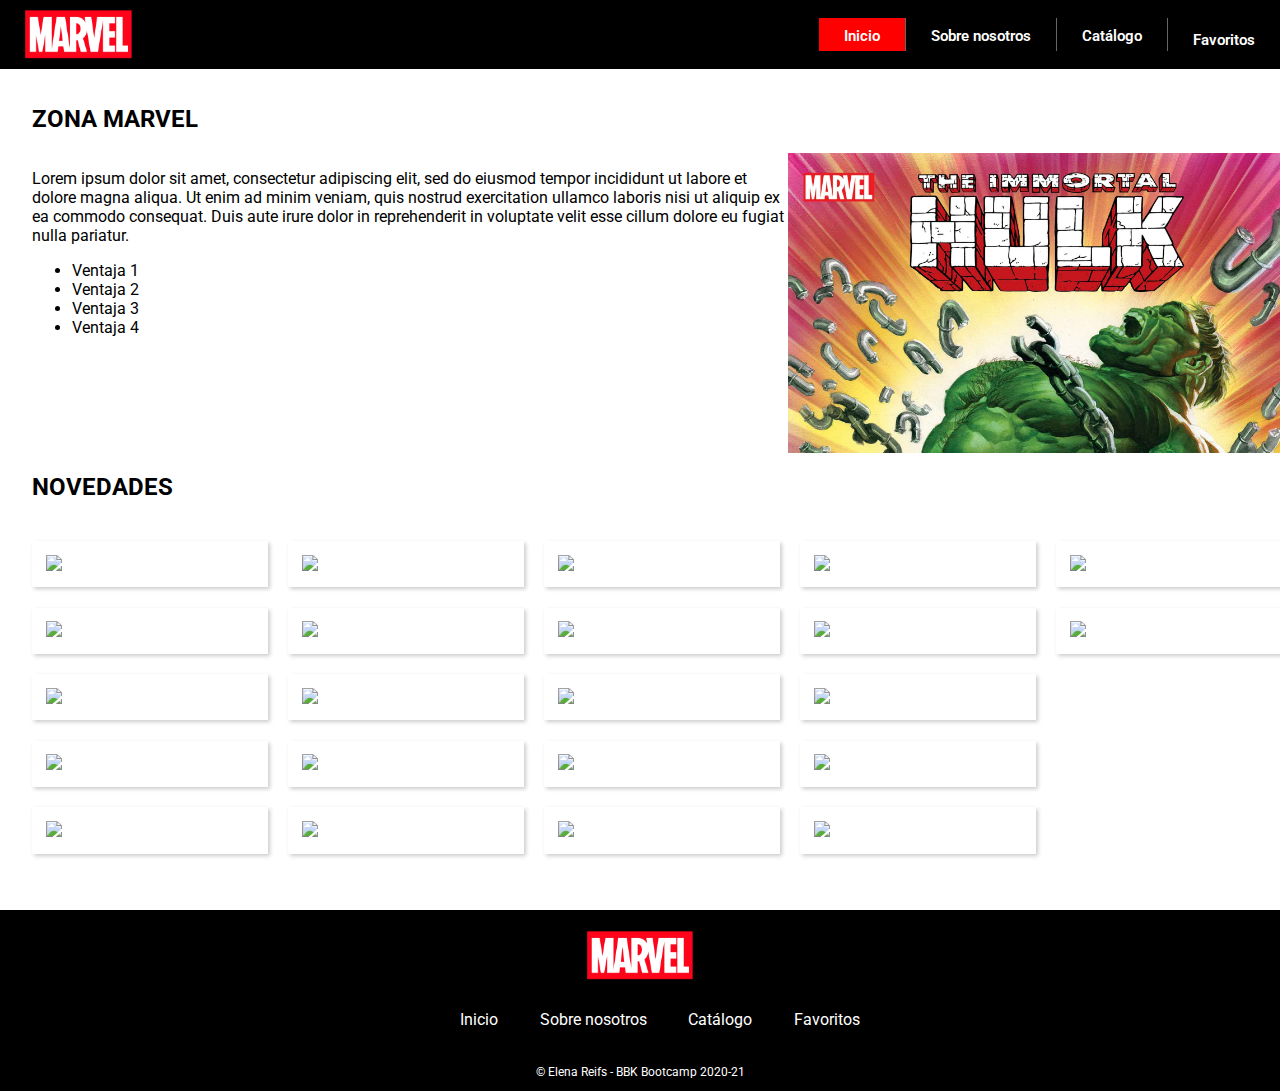
==== index.html @ 0d29910d "first commit" ====
<!DOCTYPE html>
<html lang="en">

<head>
        <meta charset="UTF-8">
        <meta name="viewport" content="width=device-width, initial-scale=1.0">
        <title>Marvel</title>
        <link href="https://fonts.googleapis.com/css2?family=Roboto:ital,wght@0,300;0,400;0,500;0,700;1,300;1,400;1,500;1,700&display=swap"
                rel="stylesheet">
        <link rel="stylesheet" href="css/styles.css">
</head>

<body>

        <header class="nav-wrapper">
                <div class="logo-container">
                        <img class="logo" src="./images/Logo-Marvel.png" alt="Logotipo Marvel">
                </div>
                <nav>
                        <input class="hidden" type="checkbox" id="menuToggle">
                        <label class="menu-btn" for="menuToggle">
                                <div class="menu"></div>
                                <div class="menu"></div>
                                <div class="menu"></div>
                        </label>
                        <div class="nav-container">
                                <ul class="nav-tabs">
                                        <li class="nav-tab selected"><a href="#">Inicio</a></li>
                                        <li class="nav-tab"><a href="./sobre_nosotros.html">Sobre nosotros</a></li>
                                        <li class="nav-tab"><a href="./catalogo.html">Catálogo</a></li>
                                        <li class="nav-tab"><a href="#">Favoritos</a></li>
                                </ul>
                        </div>
                </nav>
        </header>

        <main class="wrapper">
                <section class="introduccion">
                        <h2>Zona Marvel</h2>
                        <div class="intro-wrapper">
                                <div class="intro-info">
                                        <p>Lorem ipsum dolor sit amet, consectetur adipiscing elit, sed do
                                                eiusmod
                                                tempor
                                                incididunt ut labore
                                                et dolore magna
                                                aliqua. Ut enim ad minim veniam, quis nostrud exercitation
                                                ullamco
                                                laboris nisi
                                                ut aliquip ex ea
                                                commodo consequat. Duis
                                                aute irure dolor in reprehenderit in voluptate velit esse cillum
                                                dolore
                                                eu
                                                fugiat nulla pariatur.
                                        </p>

                                        <ul>
                                                <li>Ventaja 1</li>
                                                <li>Ventaja 2</li>
                                                <li>Ventaja 3</li>
                                                <li>Ventaja 4</li>
                                        </ul>
                                </div>
                                <div class="intro-imagen">
                                        <img src="./images/hulk.jpg" alt="img protada">
                                </div>
                        </div>
                </section>

                <section class="novedades">
                        <h2>Novedades</h2>

                        <div class="masonry">
                                <div class="item">
                                        <img src="http://8pic.ir/images/gr1p4a0vj90t1q7mizuk.jpg">
                                </div>
                                <div class="item"><img
                                                src="http://webneel.com/daily/sites/default/files/images/daily/07-2013/2-3d-cartoon-elephant-mohamed-abdelfatah.preview.jpg">
                                </div>
                                <div class="item"><img
                                                src="http://www.10wallpaper.com/wallpaper/medium/1109/Dolls-Cartoon_character_-_HD_Desktop_Wallpaper_second_Series_medium.jpg">
                                </div>
                                <div class="item"><img
                                                src="http://www.plusthings.com/wp-content/uploads/2013/07/Disney-Cartoon-8.jpg">
                                </div>
                                <div class="item"><img
                                                src="http://images6.fanpop.com/image/photos/34900000/Minion-Hitman-despicable-me-minions-34992255-2592-1620.jpg">
                                </div>
                                <div class="item"><img
                                                src="http://cdn2.hellogiggles.com/wp-content/uploads/2015/02/03/Minions.jpg">
                                </div>
                                <div class="item"><img
                                                src="http://static.splashnology.com/articles/Ghibli_fanart_2/spirited_away_haku_by_aksaart.jpg">
                                </div>
                                <div class="item"><img src="http://8pic.ir/images/gr1p4a0vj90t1q7mizuk.jpg">
                                </div>
                                <div class="item"><img
                                                src="https://www.wow247.co.uk/wp-content/uploads/2013/03/Up-greatest-animated-movies.jpg">
                                </div>
                                <div class="item"><img
                                                src="http://webneel.com/daily/sites/default/files/images/daily/07-2013/2-3d-cartoon-elephant-mohamed-abdelfatah.preview.jpg">
                                </div>
                                <div class="item"><img
                                                src="http://www.10wallpaper.com/wallpaper/medium/1109/Dolls-Cartoon_character_-_HD_Desktop_Wallpaper_second_Series_medium.jpg">
                                </div>
                                <div class="item"><img
                                                src="http://www.plusthings.com/wp-content/uploads/2013/07/Disney-Cartoon-8.jpg">
                                </div>
                                <div class="item"><img
                                                src="http://images6.fanpop.com/image/photos/34900000/Minion-Hitman-despicable-me-minions-34992255-2592-1620.jpg">
                                </div>
                                <div class="item"><img
                                                src="http://cdn2.hellogiggles.com/wp-content/uploads/2015/02/03/Minions.jpg">
                                </div>
                                <div class="item"><img src="http://p1.pichost.me/i/59/1831371.jpg"></div>
                                <div class="item"><img src="http://8pic.ir/images/gr1p4a0vj90t1q7mizuk.jpg">
                                </div>
                                <div class="item"><img
                                                src="http://th01.deviantart.net/fs71/PRE/f/2013/195/b/f/chihiro_hakuresized_by_chukairi_d6d8vl4_by_chukairi-d6dg8fe.jpg">
                                </div>
                                <div class="item"><img
                                                src="https://www.wow247.co.uk/wp-content/uploads/2013/03/Up-greatest-animated-movies.jpg">
                                </div>
                                <div class="item"><img
                                                src="http://webneel.com/daily/sites/default/files/images/daily/07-2013/2-3d-cartoon-elephant-mohamed-abdelfatah.preview.jpg">
                                </div>
                                <div class="item"><img
                                                src="http://www.10wallpaper.com/wallpaper/medium/1109/Dolls-Cartoon_character_-_HD_Desktop_Wallpaper_second_Series_medium.jpg">
                                </div>
                                <div class="item"><img src="http://p1.pichost.me/i/59/1831371.jpg"></div>
                                <div class="item"><img
                                                src="http://th01.deviantart.net/fs71/PRE/f/2013/195/b/f/chihiro_hakuresized_by_chukairi_d6d8vl4_by_chukairi-d6dg8fe.jpg">
                                </div>
                        </div>
                </section>
        </main>
        <footer>
                <div class="logo-container">
                        <img class="logo" src="./images/Logo-Marvel.png" alt="Logotipo Marvel">
                </div>
                <nav>
                        <ul>
                                <li>Inicio</li>
                                <li>Sobre nosotros</li>
                                <li>Catálogo</li>
                                <li>Favoritos</li>
                        </ul>
                </nav>
                <p>© Elena Reifs - BBK Bootcamp 2020-21</p>

        </footer>

        </div>

        <script src="js/index.js"></script>

</body>

</html>
---- css/styles.css ----
body {
  font-family: 'Roboto', sans-serif;
  font-size: 16px;
  margin: 0;
  padding: 0;
}

h2 {
  text-transform: uppercase;
}

.container {
  width: 100%;
  background-color: #fff;
}

.wrapper {
  margin: 0 auto;
  padding: 1em 2em;
}

/* BOTONES */
.button {
  border: none;
  padding: 16px 32px;
  text-align: center;
  text-decoration: none;
  display: inline-block;
  font-size: 16px;
  margin: 4px 2px;
  transition-duration: 0.4s;
  cursor: pointer;
}

.button1 {
  background-color: #f00;
  color: #fff;
  text-transform: uppercase;
  font-weight: 700;
}

.button1:hover {
  background-color: #000;
  color: white;
}

/* CABECERA */

header.nav-wrapper {
  background-color: #000;
  display: flex;
  position: relative;
  align-items: center;
  justify-content: space-between;
  padding: 0 25px;
  z-index: 2;
}

header .logo-container {
  display: flex;
  justify-content: center;
  align-items: center;
}

header .logo {
  height: 60px;
}

header .nav-tabs {
  display: flex;
  font-weight: 600;
  font-size: 18px;
  list-style: none;
}

header .nav-tab:not(:last-child) {
  padding: 6px 25px;
  margin: 0;
  border-right: 1px solid #666;
}

header .nav-tab:last-child {
  padding: 10px 0 0 25px;
}

header .nav-tab,
header .menu-btn {
  cursor: pointer;
}

header .nav-tab:hover,
header .menu-btn:hover {
  background-color: #f00;
}

header .nav-tab a {
  text-decoration: none;
  color: #fff;
  font-size: .85em;
}

header .hidden {
  display: none;
}

@media screen and (max-width: 800px) {
  header .nav-container {
    position: fixed;
    display: none;
    overflow-y: auto;
    z-index: -1;
    top: 0;
    right: 0;
    width: 280px;
    height: 100%;
    background: #fff;
    box-shadow: -1px 0 2px rgba(0, 0, 0, 0.2);
  }

  header .nav-tabs {
    flex-direction: column;
    align-items: flex-end;
    margin-top: 80px;
    width: 100%;
  }

  header .nav-tab:not(:last-child) {
    padding: 20px 25px;
    margin: 0;
    border-right: unset;
    border-bottom: 1px solid #f5f5f5;
  }

  header .nav-tab:last-child {
    padding: 15px 25px;
  }

  header .menu-btn {
    position: relative;
    display: block;
    margin: 0;
    width: 20px;
    height: 15px;
    cursor: pointer;
    z-index: 2;
    padding: 10px;
    border-radius: 10px;
  }

  header .menu-btn .menu {
    display: block;
    width: 100%;
    height: 2px;
    border-radius: 2px;
    background: #111;
  }

  header .menu-btn .menu:nth-child(2) {
    margin-top: 4px;
    opacity: 1;
  }

  header .menu-btn .menu:nth-child(3) {
    margin-top: 4px;
  }

  header #menuToggle:checked + .menu-btn .menu {
    transition: transform 0.2s ease;
  }

  header #menuToggle:checked + .menu-btn .menu:nth-child(1) {
    transform: translate3d(0, 6px, 0) rotate(45deg);
  }

  header #menuToggle:checked + .menu-btn .menu:nth-child(2) {
    transform: rotate(-45deg) translate3d(-5.71429px, -6px, 0);
    opacity: 0;
  }

  header #menuToggle:checked + .menu-btn .menu:nth-child(3) {
    transform: translate3d(0, -6px, 0) rotate(-45deg);
  }

  header #menuToggle:checked ~ .nav-container {
    z-index: 1;
    display: flex;
    animation: menu-slide-left 0.3s ease;
  }
  @keyframes menu-slide-left {
    0% {
      transform: translateX(200px);
    }
    to {
      transform: translateX(0);
    }
  }
}

/* INTRODUCCIÓN */

/* section.introduccion {
  background-color: #f4f4f4;
  padding: 0;
} */

.intro-wrapper {
  display: flex;
  justify-content: space-between;
}

.intro-info {
  width: 60%;
}

.intro-imagen {
  width: 40%;
  max-height: 300px;
  overflow: hidden;
}

.intro-imagen img {
  width: 100%;
}

/* NOVEDADES */
section.novedades {
  display: flex;
  flex-wrap: wrap;
}

.masonry {
  /* Masonry container */
  column-count: 4;
  column-gap: 1em;
}

.item {
  /* Masonry bricks or child elements */
  background-color: #eee;
  display: inline-block;
  margin: 0 0 1em;
  width: 100%;
}

.masonry {
  margin: 1.5em 0;
  padding: 0;
  -moz-column-gap: 1.5em;
  -webkit-column-gap: 1.5em;
  column-gap: 1.5em;
  font-size: .85em;
}

.item {
  display: inline-block;
  background: #fff;
  padding: 1em;
  margin: 0 0 1.5em;
  width: 100%;
  -webkit-transition: 1s ease all;
  box-sizing: border-box;
  -moz-box-sizing: border-box;
  -webkit-box-sizing: border-box;
  box-shadow: 2px 2px 4px 0 #ccc;
}
.item img {
  max-width: 100%;
}

@media only screen and (min-width: 400px) {
  .masonry {
    -moz-column-count: 2;
    -webkit-column-count: 2;
    column-count: 2;
  }
}

@media only screen and (min-width: 700px) {
  .masonry {
    -moz-column-count: 3;
    -webkit-column-count: 3;
    column-count: 3;
  }
}

@media only screen and (min-width: 900px) {
  .masonry {
    -moz-column-count: 4;
    -webkit-column-count: 4;
    column-count: 4;
  }
}

@media only screen and (min-width: 1100px) {
  .masonry {
    -moz-column-count: 5;
    -webkit-column-count: 5;
    column-count: 5;
  }
}

@media only screen and (min-width: 1280px) {
  .wrapper {
    width: 1260px;
  }
}

/* Footer */

footer {
  display: flex;
  align-items: center;
  justify-content: space-between;
  background-color: #000;
  color: #fff;
  flex-direction: column;
  padding-top: 1em;
}

footer .logo-container {
  display: flex;
  justify-content: center;
  align-items: center;
}

footer .logo {
  height: 60px;
}

footer nav ul {
  list-style: none;
  display: flex;
}

footer nav li {
  padding: .5em .8em;
  margin: 0 .5em;
}

footer nav li:hover,
.selected {
  background-color: #f00;
  padding: .5em .8em;
}

footer nav li a {
  text-decoration: none;
}

footer p {
  font-size: .75em;
  font-weight: 400;
}

/* Contacto */

.contact-wrapper {
  display: flex;
}

.localizacion-wrapper {
  display: flex;
}

.localizacion-wrapper dt {
  font-weight: 700;
}

.localizacion-wrapper dd {
  margin-left: 0;
  font-size: .75em;
  word-wrap: break-word;
  padding-right: 2em;
}

.form-wrapper {
  display: flex;
  flex-direction: column;
}

.contact-info {
  width: 50%;
  padding-right: 2em;
}

.contact-mapa {
  width: 50%;
  max-height: 260px;
  overflow: hidden;
}

.contact-mapa img {
  width: 100%;
}

/* Catálogo */

.buscador {
  background-color: #f4f4f4;
  display: flex;
  padding: 2em;
  justify-content: space-between;
}

.buscador input {
  width: 48%;
}

.results-wrapper {
  display: flex;
  justify-content: space-between;
  flex-wrap: wrap;
}

.results-wrapper div {
  padding: .6em;
  flex: 1 1 22%;
}

.results-wrapper img {
  width: 100%;
}
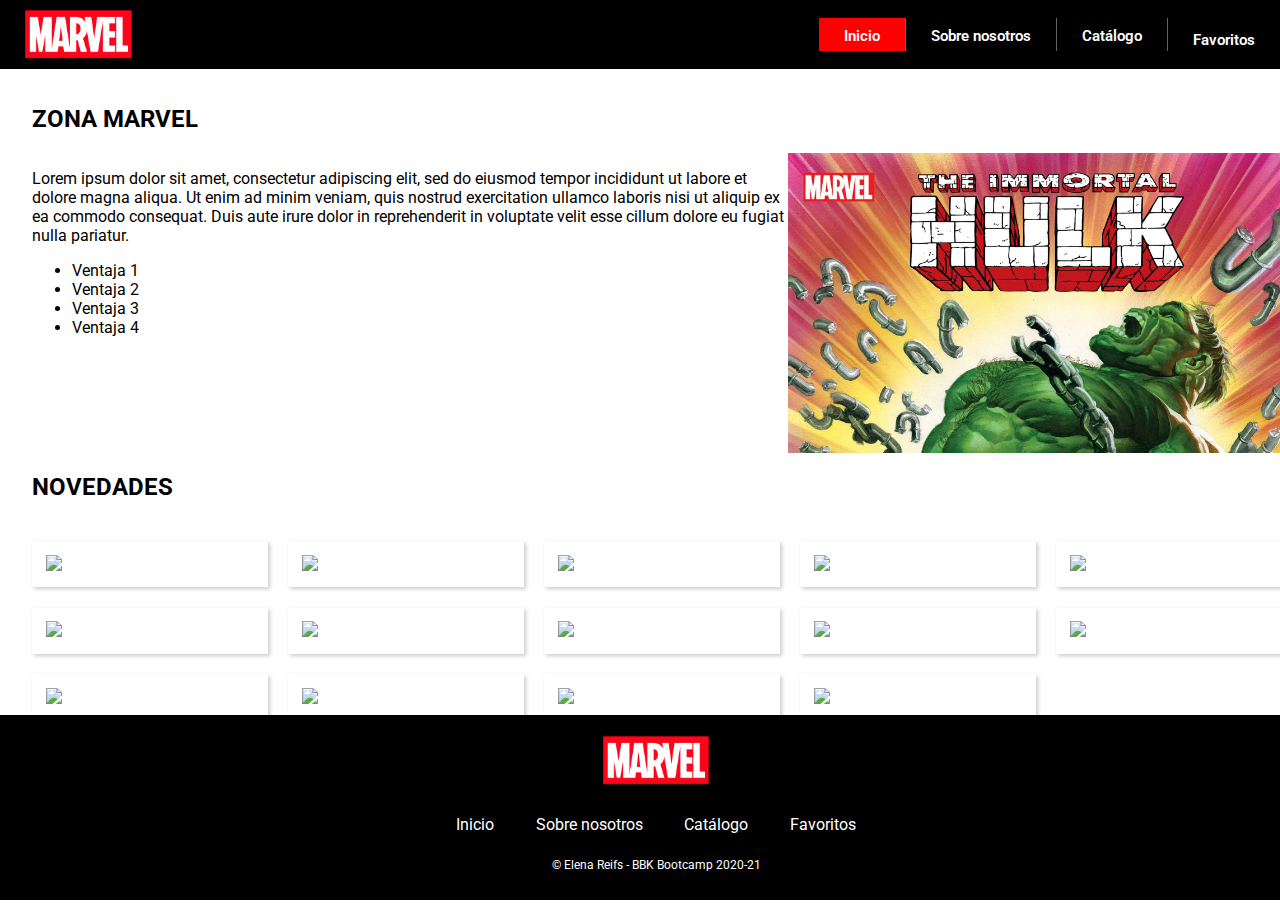
==== commit 7a60bb92: "Add Favoritos y LocalStorage" ====
--- a/index.html
+++ b/index.html
@@ -7,6 +7,9 @@
         <title>Marvel</title>
         <link href="https://fonts.googleapis.com/css2?family=Roboto:ital,wght@0,300;0,400;0,500;0,700;1,300;1,400;1,500;1,700&display=swap"
                 rel="stylesheet">
+        <link rel="stylesheet" href="https://use.fontawesome.com/releases/v5.15.1/css/all.css"
+                integrity="sha384-vp86vTRFVJgpjF9jiIGPEEqYqlDwgyBgEF109VFjmqGmIY/Y4HV4d3Gp2irVfcrp"
+                crossorigin="anonymous">
         <link rel="stylesheet" href="css/styles.css">
 </head>
 
--- a/css/styles.css
+++ b/css/styles.css
@@ -1,4 +1,6 @@
 body {
+  /* position: relative;
+  height: 100%; */
   font-family: 'Roboto', sans-serif;
   font-size: 16px;
   margin: 0;
@@ -42,6 +44,67 @@
 .button1:hover {
   background-color: #000;
   color: white;
+}
+
+/* ELEMENTOS DE FORMULARIO */
+
+/* input search */
+input[type="search"] {
+  -webkit-appearance: none !important;
+  background-clip: padding-box;
+  background-color: white;
+  vertical-align: middle;
+  border-radius: 0.25rem;
+  border: 1px solid #ccc;
+  font-size: 1rem;
+  width: 100%;
+  line-height: 2;
+  padding: 0.375rem 1.25rem;
+  height: 51px;
+  border-top-right-radius: 0;
+  border-bottom-right-radius: 0;
+  -webkit-transition: border-color 0.2s;
+  -moz-transition: border-color 0.2s;
+  transition: border-color 0.2s;
+}
+
+input[type="search"]:focus {
+  transition: all 0.5s;
+  /* box-shadow: 0 0 4px #c00; */
+  box-shadow: 0 0 5px rgba(255, 0, 0, 0.4);
+  border-color: #333;
+  outline: none;
+}
+
+button.search {
+  height: 51px;
+  margin: 0;
+  padding: 1rem 1.3rem;
+  border-radius: 0.25em;
+  font-size: .75rem;
+  display: inline-block;
+  font-weight: 600;
+  font-size: 0.8rem;
+  line-height: 1.15;
+  letter-spacing: 0.1rem;
+  text-transform: uppercase;
+  background-color: #f00;
+  color: #fff;
+  border: 1px solid transparent;
+  vertical-align: middle;
+  text-shadow: none;
+  -webkit-transition: all 0.2s;
+  -moz-transition: all 0.2s;
+  transition: all 0.2s;
+}
+
+button.search:hover,
+button.search:active,
+button.search:focus {
+  cursor: pointer;
+  background-color: #c00;
+  color: #fff;
+  outline: 0;
 }
 
 /* CABECERA */
@@ -308,13 +371,15 @@
 /* Footer */
 
 footer {
-  display: flex;
-  align-items: center;
-  justify-content: space-between;
+  position: absolute;
+  right: 0;
+  bottom: 0;
+  left: 0;
+  padding: 1rem;
+  text-align: center;
+  width: 100%;
   background-color: #000;
   color: #fff;
-  flex-direction: column;
-  padding-top: 1em;
 }
 
 footer .logo-container {
@@ -330,6 +395,8 @@
 footer nav ul {
   list-style: none;
   display: flex;
+  justify-content: center;
+  padding: 0;
 }
 
 footer nav li {
@@ -393,7 +460,7 @@
   width: 100%;
 }
 
-/* Catálogo */
+/* CATÁLOGO */
 
 .buscador {
   background-color: #f4f4f4;
@@ -402,21 +469,42 @@
   justify-content: space-between;
 }
 
-.buscador input {
-  width: 48%;
-}
-
 .results-wrapper {
   display: flex;
+  justify-content: left;
+  flex-wrap: wrap;
+}
+
+/* .results-wrapper a.card-hero, */
+.results-wrapper .card-hero {
+  padding: .6em;
+  flex: 0 1 20%;
+}
+
+.card-image {
+  max-height: 280px;
+  overflow: hidden;
+}
+
+.results-wrapper img {
+  max-width: 260px;
+}
+
+.card-name {
+  display: flex;
   justify-content: space-between;
-  flex-wrap: wrap;
-}
-
-.results-wrapper div {
-  padding: .6em;
-  flex: 1 1 22%;
-}
-
-.results-wrapper img {
-  width: 100%;
-}
+  align-items: center;
+  color: #fff;
+  background: #000;
+  margin: 0;
+  padding: 0.5em 1em;
+}
+
+.card-name h4 {
+  font-size: 1.2em;
+  margin: 0;
+}
+
+.card-name a {
+  cursor: pointer;
+}
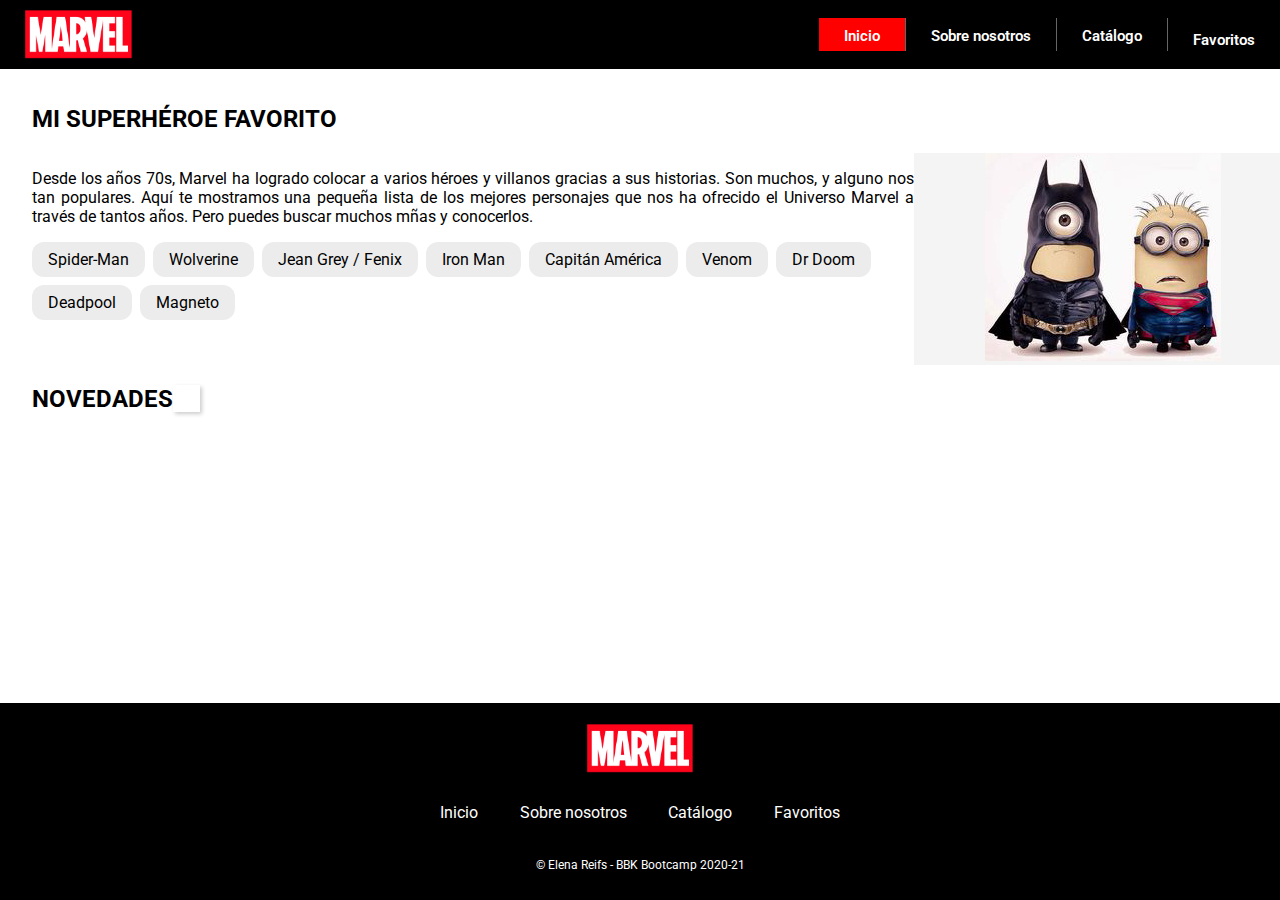
==== commit 99b08e4a: "Agregar lista a favoritos" ====
--- a/index.html
+++ b/index.html
@@ -39,34 +39,33 @@
 
         <main class="wrapper">
                 <section class="introduccion">
-                        <h2>Zona Marvel</h2>
+                        <h2>Mi superhéroe favorito</h2>
                         <div class="intro-wrapper">
                                 <div class="intro-info">
-                                        <p>Lorem ipsum dolor sit amet, consectetur adipiscing elit, sed do
-                                                eiusmod
-                                                tempor
-                                                incididunt ut labore
-                                                et dolore magna
-                                                aliqua. Ut enim ad minim veniam, quis nostrud exercitation
-                                                ullamco
-                                                laboris nisi
-                                                ut aliquip ex ea
-                                                commodo consequat. Duis
-                                                aute irure dolor in reprehenderit in voluptate velit esse cillum
-                                                dolore
-                                                eu
-                                                fugiat nulla pariatur.
+
+                                        <p> Desde los años 70s, Marvel ha logrado colocar a varios héroes y
+                                                villanos gracias a sus historias. Son muchos, y alguno nos tan
+                                                populares. Aquí te mostramos una
+                                                pequeña lista de los mejores personajes que nos ha ofrecido el Universo
+                                                Marvel a través de tantos años.
+                                                Pero puedes buscar muchos mñas y conocerlos.
                                         </p>
 
-                                        <ul>
-                                                <li>Ventaja 1</li>
-                                                <li>Ventaja 2</li>
-                                                <li>Ventaja 3</li>
-                                                <li>Ventaja 4</li>
+                                        <ul class="heroesConocidos">
+                                                <li>Spider-Man</li>
+                                                <li>Wolverine</li>
+                                                <li>Jean Grey / Fenix</li>
+                                                <li>Iron Man</li>
+                                                <li>Capitán América</li>
+                                                <li>Venom</li>
+                                                <li>Dr Doom</li>
+                                                <li>Deadpool</li>
+                                                <li>Magneto</li>
+                                        </ul>
                                         </ul>
                                 </div>
                                 <div class="intro-imagen">
-                                        <img src="./images/hulk.jpg" alt="img protada">
+                                        <img src="./images/marvel_minions.jpg" alt="foto portada">
                                 </div>
                         </div>
                 </section>
@@ -75,66 +74,7 @@
                         <h2>Novedades</h2>
 
                         <div class="masonry">
-                                <div class="item">
-                                        <img src="http://8pic.ir/images/gr1p4a0vj90t1q7mizuk.jpg">
-                                </div>
-                                <div class="item"><img
-                                                src="http://webneel.com/daily/sites/default/files/images/daily/07-2013/2-3d-cartoon-elephant-mohamed-abdelfatah.preview.jpg">
-                                </div>
-                                <div class="item"><img
-                                                src="http://www.10wallpaper.com/wallpaper/medium/1109/Dolls-Cartoon_character_-_HD_Desktop_Wallpaper_second_Series_medium.jpg">
-                                </div>
-                                <div class="item"><img
-                                                src="http://www.plusthings.com/wp-content/uploads/2013/07/Disney-Cartoon-8.jpg">
-                                </div>
-                                <div class="item"><img
-                                                src="http://images6.fanpop.com/image/photos/34900000/Minion-Hitman-despicable-me-minions-34992255-2592-1620.jpg">
-                                </div>
-                                <div class="item"><img
-                                                src="http://cdn2.hellogiggles.com/wp-content/uploads/2015/02/03/Minions.jpg">
-                                </div>
-                                <div class="item"><img
-                                                src="http://static.splashnology.com/articles/Ghibli_fanart_2/spirited_away_haku_by_aksaart.jpg">
-                                </div>
-                                <div class="item"><img src="http://8pic.ir/images/gr1p4a0vj90t1q7mizuk.jpg">
-                                </div>
-                                <div class="item"><img
-                                                src="https://www.wow247.co.uk/wp-content/uploads/2013/03/Up-greatest-animated-movies.jpg">
-                                </div>
-                                <div class="item"><img
-                                                src="http://webneel.com/daily/sites/default/files/images/daily/07-2013/2-3d-cartoon-elephant-mohamed-abdelfatah.preview.jpg">
-                                </div>
-                                <div class="item"><img
-                                                src="http://www.10wallpaper.com/wallpaper/medium/1109/Dolls-Cartoon_character_-_HD_Desktop_Wallpaper_second_Series_medium.jpg">
-                                </div>
-                                <div class="item"><img
-                                                src="http://www.plusthings.com/wp-content/uploads/2013/07/Disney-Cartoon-8.jpg">
-                                </div>
-                                <div class="item"><img
-                                                src="http://images6.fanpop.com/image/photos/34900000/Minion-Hitman-despicable-me-minions-34992255-2592-1620.jpg">
-                                </div>
-                                <div class="item"><img
-                                                src="http://cdn2.hellogiggles.com/wp-content/uploads/2015/02/03/Minions.jpg">
-                                </div>
-                                <div class="item"><img src="http://p1.pichost.me/i/59/1831371.jpg"></div>
-                                <div class="item"><img src="http://8pic.ir/images/gr1p4a0vj90t1q7mizuk.jpg">
-                                </div>
-                                <div class="item"><img
-                                                src="http://th01.deviantart.net/fs71/PRE/f/2013/195/b/f/chihiro_hakuresized_by_chukairi_d6d8vl4_by_chukairi-d6dg8fe.jpg">
-                                </div>
-                                <div class="item"><img
-                                                src="https://www.wow247.co.uk/wp-content/uploads/2013/03/Up-greatest-animated-movies.jpg">
-                                </div>
-                                <div class="item"><img
-                                                src="http://webneel.com/daily/sites/default/files/images/daily/07-2013/2-3d-cartoon-elephant-mohamed-abdelfatah.preview.jpg">
-                                </div>
-                                <div class="item"><img
-                                                src="http://www.10wallpaper.com/wallpaper/medium/1109/Dolls-Cartoon_character_-_HD_Desktop_Wallpaper_second_Series_medium.jpg">
-                                </div>
-                                <div class="item"><img src="http://p1.pichost.me/i/59/1831371.jpg"></div>
-                                <div class="item"><img
-                                                src="http://th01.deviantart.net/fs71/PRE/f/2013/195/b/f/chihiro_hakuresized_by_chukairi_d6d8vl4_by_chukairi-d6dg8fe.jpg">
-                                </div>
+                                <div class="item"></div>
                         </div>
                 </section>
         </main>
--- a/css/styles.css
+++ b/css/styles.css
@@ -1,6 +1,14 @@
+/* html,
 body {
-  /* position: relative;
-  height: 100%; */
+  height: 100%;
+  position: relative;
+} */
+
+body {
+  box-sizing: border-box;
+  display: flex;
+  flex-direction: column;
+  min-height: 100vh;
   font-family: 'Roboto', sans-serif;
   font-size: 16px;
   margin: 0;
@@ -17,8 +25,8 @@
 }
 
 .wrapper {
-  margin: 0 auto;
   padding: 1em 2em;
+  flex: 1;
 }
 
 /* BOTONES */
@@ -48,8 +56,51 @@
 
 /* ELEMENTOS DE FORMULARIO */
 
-/* input search */
-input[type="search"] {
+input[type="radio"] {
+  appearance: auto;
+  -moz-default-appearance: radio;
+  margin-block: 3px 0;
+  margin-inline: 5px 3px;
+}
+
+input [type="search"] {
+  height: 56px;
+}
+
+input {
+  height: 40px;
+}
+
+input[type="search"],
+input {
+  /*   -webkit-appearance: none; */
+  background-clip: padding-box;
+  background-color: white;
+  vertical-align: middle;
+  border-radius: 0.25rem;
+  border: 1px solid #ccc;
+  font-size: 1rem;
+  width: 100%;
+  line-height: 2;
+  padding: 0.375rem 1.25rem;
+  margin: 0.75em 0;
+  border-top-right-radius: 0;
+  border-bottom-right-radius: 0;
+  -webkit-transition: border-color 0.2s;
+  -moz-transition: border-color 0.2s;
+  transition: border-color 0.2s;
+}
+
+input[type="search"]:focus,
+input:focus,
+textarea {
+  transition: all 0.5s;
+  box-shadow: 0 0 5px rgba(255, 0, 0, 0.4);
+  border-color: #333;
+  outline: none;
+}
+
+textarea {
   -webkit-appearance: none !important;
   background-clip: padding-box;
   background-color: white;
@@ -60,20 +111,11 @@
   width: 100%;
   line-height: 2;
   padding: 0.375rem 1.25rem;
-  height: 51px;
   border-top-right-radius: 0;
   border-bottom-right-radius: 0;
   -webkit-transition: border-color 0.2s;
   -moz-transition: border-color 0.2s;
   transition: border-color 0.2s;
-}
-
-input[type="search"]:focus {
-  transition: all 0.5s;
-  /* box-shadow: 0 0 4px #c00; */
-  box-shadow: 0 0 5px rgba(255, 0, 0, 0.4);
-  border-color: #333;
-  outline: none;
 }
 
 button.search {
@@ -156,6 +198,10 @@
   background-color: #f00;
 }
 
+header .nav-tab {
+  min-width: max-content;
+}
+
 header .nav-tab a {
   text-decoration: none;
   color: #fff;
@@ -176,7 +222,7 @@
     right: 0;
     width: 280px;
     height: 100%;
-    background: #fff;
+    background-color: #fff;
     box-shadow: -1px 0 2px rgba(0, 0, 0, 0.2);
   }
 
@@ -185,6 +231,15 @@
     align-items: flex-end;
     margin-top: 80px;
     width: 100%;
+  }
+
+  header .nav-tab {
+    background-color: #ececec;
+    color: #000;
+  }
+
+  header .nav-tab a {
+    color: #000;
   }
 
   header .nav-tab:not(:last-child) {
@@ -192,6 +247,8 @@
     margin: 0;
     border-right: unset;
     border-bottom: 1px solid #f5f5f5;
+    width: 100%;
+    /*   background-color: #ececec; */
   }
 
   header .nav-tab:last-child {
@@ -208,6 +265,8 @@
     z-index: 2;
     padding: 10px;
     border-radius: 10px;
+    background-color: #f00;
+    width: 100%;
   }
 
   header .menu-btn .menu {
@@ -261,22 +320,36 @@
 
 /* INTRODUCCIÓN */
 
-/* section.introduccion {
-  background-color: #f4f4f4;
+.intro-wrapper {
+  display: flex;
+  justify-content: space-between;
+}
+
+.intro-info {
+  width: 70%;
+  text-align: justify;
+  padding-right: 2em;
+}
+
+.intro-info ul.heroesConocidos {
+  display: flex;
+  flex-wrap: wrap;
+  list-style: none;
   padding: 0;
-} */
-
-.intro-wrapper {
-  display: flex;
-  justify-content: space-between;
-}
-
-.intro-info {
-  width: 60%;
+  padding-right: 10em;
+}
+
+.intro-info ul.heroesConocidos li {
+  background-color: #ececec;
+  border-radius: 12px;
+  width: max-content;
+  padding: .5em 1em;
+  margin-right: .5em;
+  margin-bottom: .5em;
 }
 
 .intro-imagen {
-  width: 40%;
+  width: 30%;
   max-height: 300px;
   overflow: hidden;
 }
@@ -336,6 +409,33 @@
     -webkit-column-count: 2;
     column-count: 2;
   }
+
+  .intro-wrapper {
+    flex-direction: column;
+    flex-direction: column-reverse;
+  }
+  .intro-info ul.heroesConocidos {
+    margin-right: 0;
+  }
+  .intro-info {
+    width: 100%;
+    padding-right: 0;
+  }
+
+  .intro-imagen {
+    width: 100%;
+    background-color: #f4f4f4;
+    text-align: center;
+  }
+  .intro-imagen img {
+    width: auto;
+  }
+  header .nav-tab:last-child {
+    width: 100%;
+  }
+  .intro-info ul.heroesConocidos {
+    padding-right: 0;
+  }
 }
 
 @media only screen and (min-width: 700px) {
@@ -344,6 +444,18 @@
     -webkit-column-count: 3;
     column-count: 3;
   }
+
+  .intro-wrapper {
+    flex-direction: row;
+  }
+
+  .intro-info {
+    width: 70%;
+  }
+
+  .intro-imagen {
+    width: 30%;
+  }
 }
 
 @media only screen and (min-width: 900px) {
@@ -371,13 +483,10 @@
 /* Footer */
 
 footer {
-  position: absolute;
-  right: 0;
-  bottom: 0;
-  left: 0;
+  display: flex;
+  flex-direction: column;
   padding: 1rem;
   text-align: center;
-  width: 100%;
   background-color: #000;
   color: #fff;
 }
@@ -435,6 +544,7 @@
 
 .localizacion-wrapper dd {
   margin-left: 0;
+  margin-bottom: .75em;
   font-size: .75em;
   word-wrap: break-word;
   padding-right: 2em;
@@ -443,21 +553,44 @@
 .form-wrapper {
   display: flex;
   flex-direction: column;
+  align-items: flex-start;
 }
 
 .contact-info {
-  width: 50%;
-  padding-right: 2em;
+  width: 40%;
+  padding-right: 4em;
 }
 
 .contact-mapa {
-  width: 50%;
-  max-height: 260px;
-  overflow: hidden;
+  width: 60%;
 }
 
 .contact-mapa img {
   width: 100%;
+}
+
+@media only screen and (max-width: 700px) {
+  .contact-wrapper {
+    flex-direction: column;
+  }
+  .contact-info {
+    width: 92%;
+    padding-right: 0;
+  }
+
+  .contact-mapa {
+    width: 92%;
+    max-height: 260px;
+    overflow: hidden;
+  }
+
+  .form-wrapper {
+    align-items: center;
+  }
+
+  .form-wrapper .button {
+    width: 100%;
+  }
 }
 
 /* CATÁLOGO */
@@ -467,6 +600,24 @@
   display: flex;
   padding: 2em;
   justify-content: space-between;
+  align-items: center;
+}
+
+.filtro-wrapper,
+.filtro-wrapper div {
+  display: flex;
+  align-items: center;
+  background-color: #f4f4f4;
+  padding: .5em;
+}
+
+.filtro-wrapper {
+  background-color: #f4f4f4;
+  padding: .5em;
+}
+
+.filtro-wrapper div {
+  padding-right: 2em;
 }
 
 .results-wrapper {
@@ -505,6 +656,32 @@
   margin: 0;
 }
 
-.card-name a {
+.card-name i {
   cursor: pointer;
 }
+
+/* FAVORITOS */
+
+#tabla-favoritos table {
+  width: 100%;
+}
+
+#tabla-favoritos th {
+  background-color: #f00;
+  color: #fff;
+  padding: 1em 0;
+}
+
+#tabla-favoritos td:nth-child(1) {
+  width: 6em;
+  max-height: 60px;
+  overflow: hidden;
+}
+
+#tabla-favoritos tr {
+  background-color: #f4f4f4;
+}
+
+#tabla-favoritos img {
+  width: 100%;
+}
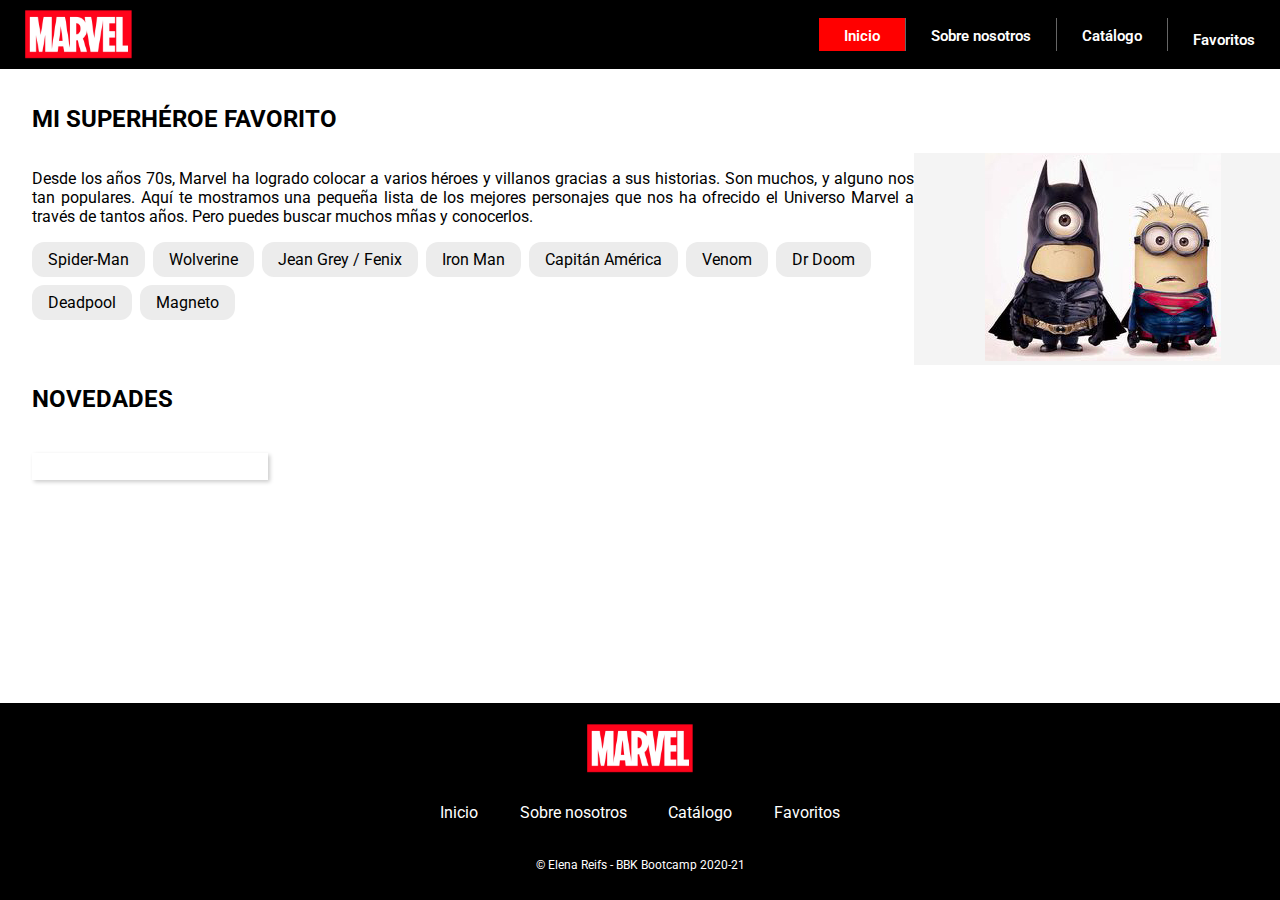
==== commit 1bb8d733: "Favoritos y gestión de errores con los fetch" ====
--- a/index.html
+++ b/index.html
@@ -72,6 +72,7 @@
 
                 <section class="novedades">
                         <h2>Novedades</h2>
+                        <div class="aviso"></div>
 
                         <div class="masonry">
                                 <div class="item"></div>
@@ -98,6 +99,7 @@
 
         <script src="js/index.js"></script>
 
+
 </body>
 
 </html>--- a/css/styles.css
+++ b/css/styles.css
@@ -27,6 +27,13 @@
 .wrapper {
   padding: 1em 2em;
   flex: 1;
+}
+
+.error {
+  background-color: #c00;
+  color: #fff;
+  font-weight: bold;
+  padding: .5em 1em;
 }
 
 /* BOTONES */
@@ -362,6 +369,7 @@
 section.novedades {
   display: flex;
   flex-wrap: wrap;
+  flex-direction: column;
 }
 
 .masonry {
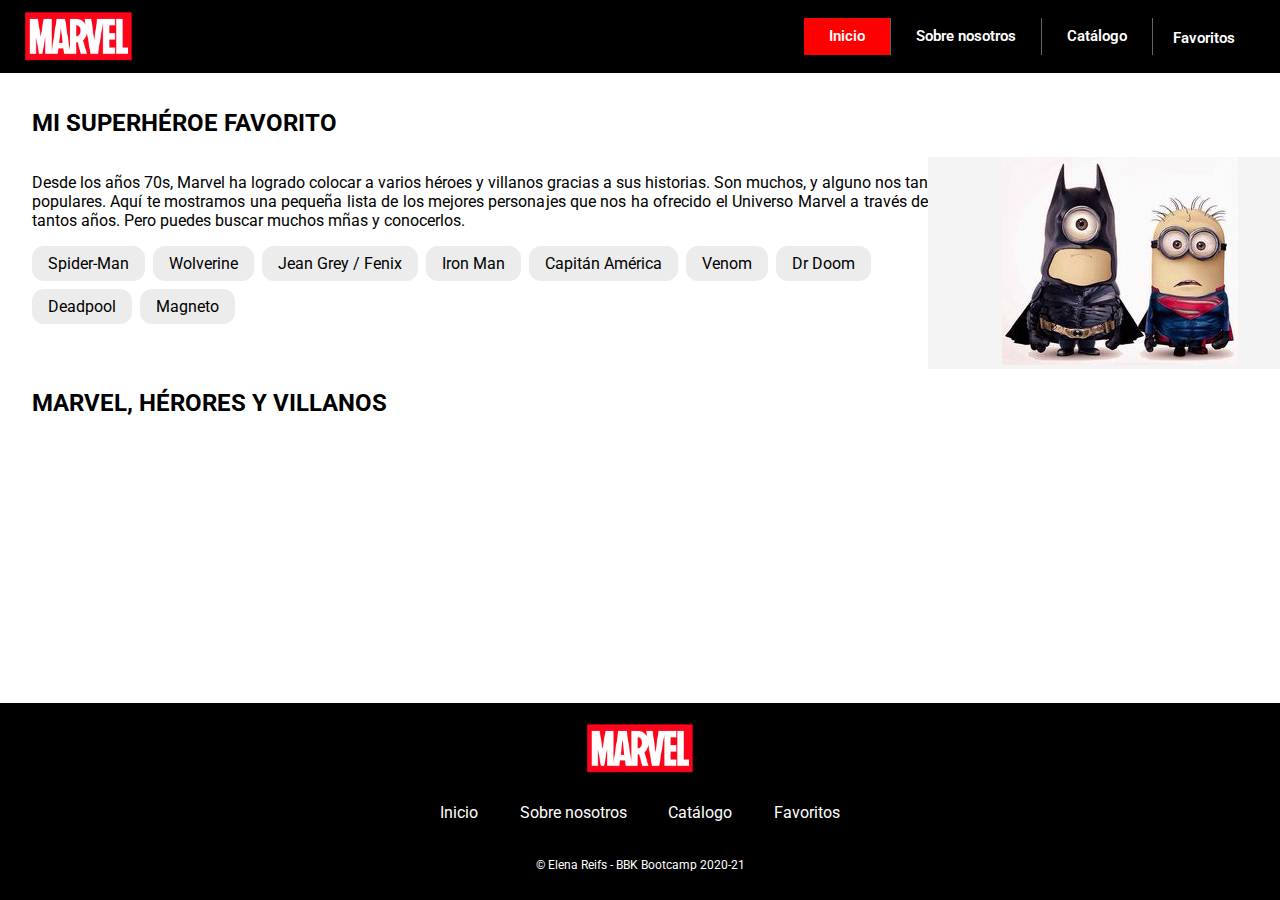
==== commit 52e3b49a: "Filtro portada" ====
--- a/index.html
+++ b/index.html
@@ -71,12 +71,10 @@
                 </section>
 
                 <section class="novedades">
-                        <h2>Novedades</h2>
+                        <h2>Marvel, Hérores y villanos</h2>
                         <div class="aviso"></div>
-
-                        <div class="masonry">
-                                <div class="item"></div>
-                        </div>
+                        <div class="filtro"></div>
+                        <div class="masonry"></div>
                 </section>
         </main>
         <footer>
@@ -85,10 +83,10 @@
                 </div>
                 <nav>
                         <ul>
-                                <li>Inicio</li>
-                                <li>Sobre nosotros</li>
-                                <li>Catálogo</li>
-                                <li>Favoritos</li>
+                                <li class="nav-tab"><a href="#">Inicio</a></li>
+                                <li class="nav-tab"><a href="./sobre_nosotros.html">Sobre nosotros</a></li>
+                                <li class="nav-tab"><a href="./catalogo.html">Catálogo</a></li>
+                                <li class="nav-tab"><a href="#">Favoritos</a></li>
                         </ul>
                 </nav>
                 <p>© Elena Reifs - BBK Bootcamp 2020-21</p>
--- a/css/styles.css
+++ b/css/styles.css
@@ -126,9 +126,9 @@
 }
 
 button.search {
-  height: 51px;
-  margin: 0;
-  padding: 1rem 1.3rem;
+  height: 40px;
+  margin: 0;
+  padding: .5rem;
   border-radius: 0.25em;
   font-size: .75rem;
   display: inline-block;
@@ -192,7 +192,7 @@
 }
 
 header .nav-tab:last-child {
-  padding: 10px 0 0 25px;
+  padding: 8px 20px;
 }
 
 header .nav-tab,
@@ -365,16 +365,27 @@
   width: 100%;
 }
 
-/* NOVEDADES */
+/* HÉROES y VILLANOS */
 section.novedades {
   display: flex;
   flex-wrap: wrap;
   flex-direction: column;
 }
 
+.selectFiltro {
+  display: flex;
+  align-items: center;
+  margin: 0;
+}
+
+.selectFiltro h4 {
+  padding-right: 1em;
+  margin: 0;
+}
+
 .masonry {
   /* Masonry container */
-  column-count: 4;
+  column-count: 5;
   column-gap: 1em;
 }
 
@@ -444,6 +455,16 @@
   .intro-info ul.heroesConocidos {
     padding-right: 0;
   }
+
+  .selectFiltro {
+    display: flex;
+    flex-direction: column;
+    align-items: start;
+  }
+
+    .selectFiltro h4 {
+      margin-bottom: .5em;
+    
 }
 
 @media only screen and (min-width: 700px) {
@@ -464,6 +485,18 @@
   .intro-imagen {
     width: 30%;
   }
+
+  .selectFiltro {
+  display: flex;
+  flex-direction: row;
+  align-items: center;
+  margin: 0;
+}
+
+.selectFiltro h4 {
+  padding-right: 1em;
+  margin: 0;
+}
 }
 
 @media only screen and (min-width: 900px) {
@@ -476,15 +509,15 @@
 
 @media only screen and (min-width: 1100px) {
   .masonry {
-    -moz-column-count: 5;
-    -webkit-column-count: 5;
-    column-count: 5;
+    -moz-column-count: 6;
+    -webkit-column-count: 6;
+    column-count: 6;
   }
 }
 
 @media only screen and (min-width: 1280px) {
   .wrapper {
-    width: 1260px;
+    width: 100%;
   }
 }
 
@@ -529,6 +562,7 @@
 
 footer nav li a {
   text-decoration: none;
+  color: #fff;
 }
 
 footer p {
@@ -609,6 +643,7 @@
   padding: 2em;
   justify-content: space-between;
   align-items: center;
+  width: 90%;
 }
 
 .filtro-wrapper,
@@ -646,7 +681,7 @@
 }
 
 .results-wrapper img {
-  max-width: 260px;
+  max-width: 100%;
 }
 
 .card-name {
@@ -678,6 +713,10 @@
   background-color: #f00;
   color: #fff;
   padding: 1em 0;
+}
+
+#tabla-favoritos td:last-child {
+  text-align: center;
 }
 
 #tabla-favoritos td:nth-child(1) {
@@ -686,6 +725,10 @@
   overflow: hidden;
 }
 
+#tabla-favoritos td {
+  padding: 1em;
+}
+
 #tabla-favoritos tr {
   background-color: #f4f4f4;
 }
@@ -693,3 +736,11 @@
 #tabla-favoritos img {
   width: 100%;
 }
+
+i.eliminar {
+  cursor: pointer;
+  background-color: #f00;
+  color: #fff;
+  padding: 0.5em;
+  border-radius: 50%;
+}
